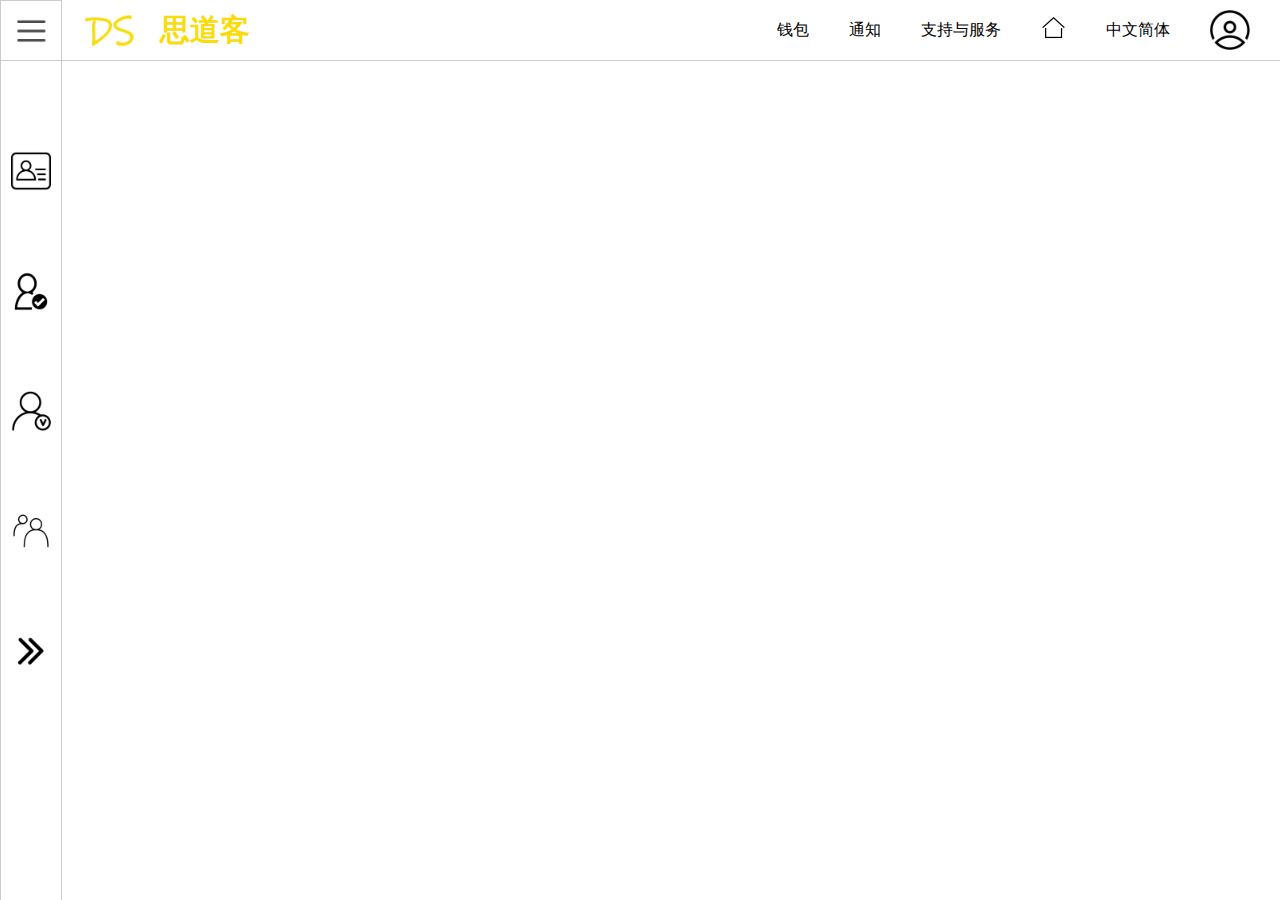
==== profile.html @ 839dd99f "Revert "Revert "font-end:""" ====
<!DOCTYPE html>
<html>
	<head>
		<meta charset="utf-8">
		<title>Sim-Stock</title>
		<link href="img/3.ico" rel="SHORTCUT ICON" />
	</head>
	<link rel="stylesheet" href="css/profile.css">
	<script type="text/javascript" src="js/jquery-3.4.1.min.js"></script>
	<script type="text/javascript" src="js/profile.js"></script>
	<body>
		<div class="myNav">
			<div id="navMenu" class="navMenu"  onmousemove="openMenu()" onmouseout="closeMenu()">
			</div>
			<div class="navLeft">
				<img src="img/1.ico" width="58px" height="58px">
				<h2>思道客</h2>
			</div>
			<div class="navRight">
				<ul>
					<li>
						<!-- 转向个人信息页 -->
						<a href="###">
							<div class="headImage"></div>
						</a>
					</li>
					<div></div>
					<li onmouseover="showMenu('navLanguage')" onmouseout="hiddenMenu('navLanguage')">中文简体</li>
					<div class="navLanguage navPublic" id="navLanguage" onmouseover="showMenu('navLanguage')" onmouseout="hiddenMenu('navLanguage')">
						<ul>
							<!-- 转向英文页 -->
							<li><a href="###">English</a></li>
						</ul>
					</div>
					<li onmouseover="changeMainPage()" onmouseout="hiddenMainPage()"><a href="###"><img src="img/mainPage.png" width="25px"
							 height="25px" id="mainPage"></a></li>
					<!-- 转向主页 -->
					<div></div>
					<li onmouseover="showMenu('navSupport')" onmouseout="hiddenMenu('navSupport')">支持与服务</li>
					<div id="navSupport" class="navSupport navPublic" onmouseover="showMenu('navSupport')" onmouseout="hiddenMenu('navSupport')">
						<ul>
							<!-- 转向各个页 -->
							<li><a href="###">帮助</a></li>
							<li><a href="###">服务</a></li>
							<li><a href="###">建议</a></li>
							<li><a href="###">论坛</a></li>
							<li><a href="###">求助</a></li>
							<li><a href="###">联系我们</a></li>
						</ul>
					</div>
					<li onmouseover="showMenu('navNotice')" onmouseout="hiddenMenu('navNotice')">通知</li>
					<div id="navNotice" class="navNotice navPublic" onmouseover="showMenu('navNotice')" onmouseout="hiddenMenu('navNotice')">
						<ul>
							<!-- 转向消息页 -->
							<li><a href="###">全部消息</a></li>
							<li><a href="###">新消息</a></li>
						</ul>
					</div>
					<li onmouseover="showMenu('navBill')" onmouseout="hiddenMenu('navBill')">钱包</li>
					<div class="navBill navPublic" id="navBill" onmouseover="showMenu('navBill')" onmouseout="hiddenMenu('navBill')">
						<ul>
							<!-- 转向各个页 -->
							<li><a href="###">充值</a></li>
							<li><a href="###">订单</a></li>
							<li><a href="###">余额</a></li>
							<li><a href="###">消费记录</a></li>
							<li><a href="###">进入费用中心</a></li>
						</ul>
					</div>
				</ul>
			</div>
		</div>
		<div class="asideLeft_small" id="asideLeft_small">
			<ul>
				<li></li>
				<li></li>
				<li></li>
				<li></li>
				<li id="rightOpen" onclick="openMenu()"></li>
			</ul>
		</div>
		<div class="asideLeft_big" id="asideLeft_big" onmouseover="openMenu()" onmouseout="closeMenu()">
			<ul>
				<li>个人信息</li>
				<li>安全设置</li>
				<li>实名认证</li>
				<li>联系人管理</li>
			</ul>
		</div>
	</body>
</html>
---- css/profile.css ----
* {
	margin: 0;
	padding: 0;
	list-style: none;
	color: #000000;
	font-family: "微软雅黑";
	font-size: 12px;
}

.myNav {
	width: 100%;
	height: 60px;
	border-bottom: 1px solid #ccc;
	box-shadow: #000000 1px;
}

.navMenu {
	width: 60px;
	height: 60px;
	border: 1px solid #ccc;
	border-bottom: none;
	background: url(../img/navManu.png) no-repeat center;
	background-size: 40px 40px;
	float: left;
	cursor: pointer;
}

.navLeft img {
	margin-left: 20px;
	float: left;
}

.navLeft h2 {
	float: left;
	line-height: 60px;
	font-size: 30px;
	color: #fadb0b;
	margin-left: 20px;
}

.navRight {
	width: 60%;
	height: 100%;
	float: right;
	position: relative;
}

/* 头像样式 */
.headImage {
	width: 40px;
	height: 40px;
	background: url(../img/headImage.png) no-repeat center;
	background-size: 40px 40px;
}

/* Nav部分无序列表样式 */
.navRight>ul>li {
	float: right;
	cursor: pointer;
	margin-left: 40px;
	font-size: 16px;
	line-height: 60px;
}

.navRight>ul>li:nth-child(1) {
	margin-top: 10px;
	margin-right: 30px;
}

.navRight>ul>li:hover {
	color: #fadb0b;
}

.navRight a {
	font-size: 14px;
	text-align: left;
	text-decoration: none;
}

/* 钱包内容 */
.navBill {
	right: 460px;
}

/* 消息部分 */
.navNotice {
	right: 390px;
}

/* 支持与服务 */
.navSupport {
	right: 270px;
}

/* 主页 */
#mainPage {
	margin-top: 15px;
}

/* 语言选择 */
.navLanguage {
	right:100px;
}

/* 公共样式 */
.navPublic {
	top: 46px;
	position: absolute;
	display: none;
	border-radius: 5px;
	border: 1px solid white;
	box-shadow: 0 3px 5px #ccc;
}

.navPublic ul {
	background: white;
	width: 110px;
	height: 40px;
}

.navPublic ul li:hover {
	background: #eee;
}

.navPublic ul li {
	cursor: pointer;
	width: 100px;
	height: 40px;
	float: left;
	line-height: 40px;
	padding-left: 10px;
}

.asideLeft_small {
	width: 60px;
	height: 908px;
	border: 1px solid #ccc;
	border-top: 0 none;
	border-bottom: 0 none;
	overflow: hidden;
	position: absolute;
	transition: all 1s;
	
	position: fixed;
	
}

.asideLeft_big {
	width: 200px;
	height: 908px;
	border: 1px solid #ccc;
	border-top: 0 none;
	border-bottom: 0 none;
	overflow: hidden;
	position: absolute;
	display: none;
}

.asideLeft_small ul li{
	width: 50px;
	height: 50px;
	margin: 20px auto;
	padding-top: 50px;
	cursor: pointer;
}

.asideLeft_small ul li:nth-child(1) {
	margin-top: 60px;
	background: url(../img/personalData.png) no-repeat center;
	background-size: 40px 40px;
}

.asideLeft_small ul li:nth-child(2) {
	background: url(../img/certification.png) no-repeat center;
	background-size: 40px 40px;
}

.asideLeft_small ul li:nth-child(3) {
	background: url(../img/vipMember.png) no-repeat center;
	background-size: 40px 40px;
}

.asideLeft_small ul li:nth-child(4) {
	background: url(../img/personFriend.png) no-repeat center;
	background-size: 40px 40px;
}

.asideLeft_small ul li:nth-child(5) {
	background: url(../img/rightOpen.png) no-repeat center;
	background-size: 40px 40px;
}

.asideLeft_big ul {
	margin: 0 0 0 20px;
}

.asideLeft_big ul li {
	width: 100px;
	font-size: 20px;
	margin-top: 100px;
	padding: 0;
	cursor: pointer;
}
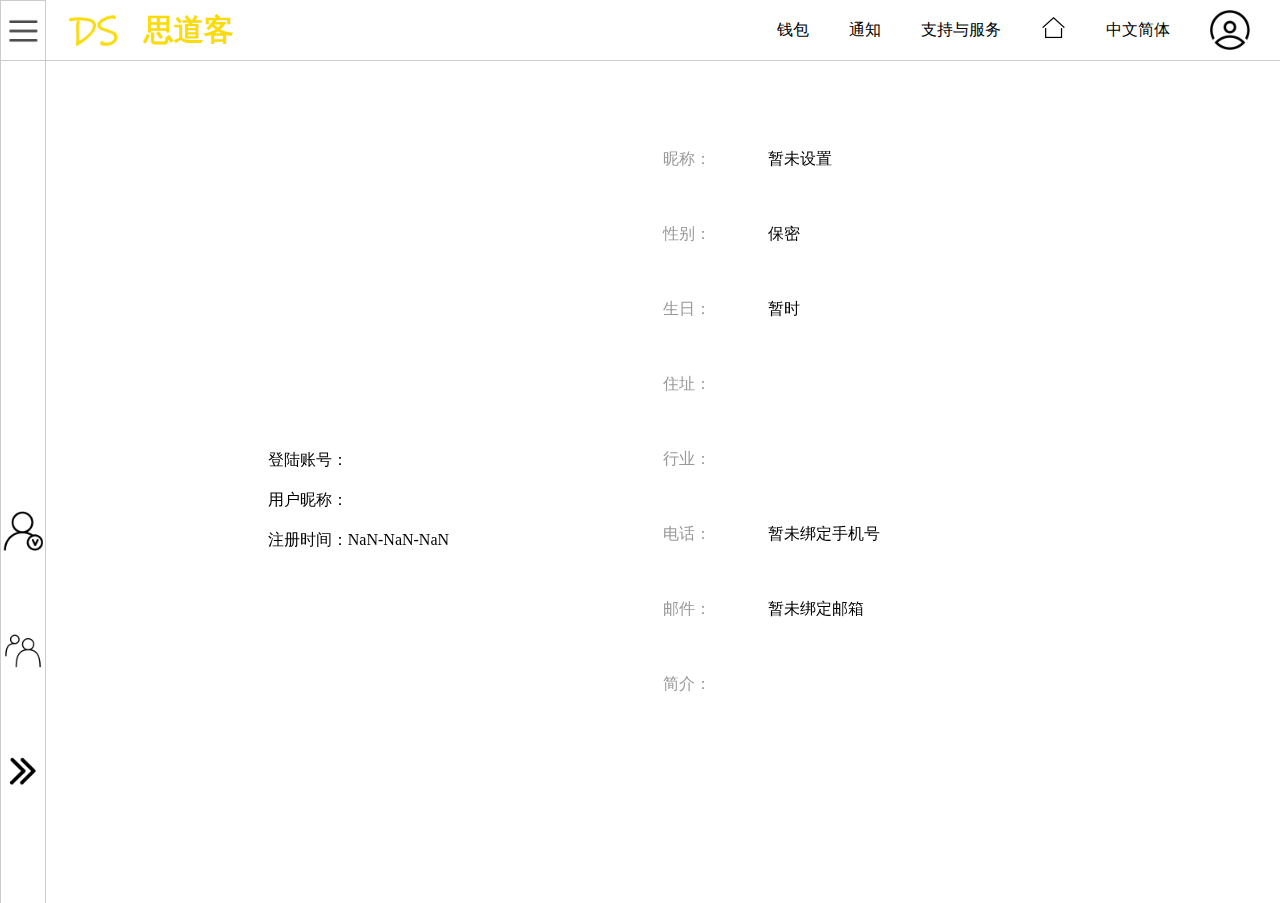
==== commit 99f03c85: "front-end 1. 重写钱包页面 2. 股票页面功能增加" ====
--- a/profile.html
+++ b/profile.html
@@ -8,9 +8,10 @@
 	<link rel="stylesheet" href="css/profile.css">
 	<script type="text/javascript" src="js/jquery-3.4.1.min.js"></script>
 	<script type="text/javascript" src="js/profile.js"></script>
+	<script src="js/profileAjax.js" type="text/javascript" charset="utf-8"></script>
 	<body>
 		<div class="myNav">
-			<div id="navMenu" class="navMenu"  onmousemove="openMenu()" onmouseout="closeMenu()">
+			<div id="navMenu" class="navMenu" onmousemove="openMenu()" onmouseout="closeMenu()">
 			</div>
 			<div class="navLeft">
 				<img src="img/1.ico" width="58px" height="58px">
@@ -20,7 +21,7 @@
 				<ul>
 					<li>
 						<!-- 转向个人信息页 -->
-						<a href="###">
+						<a href="./profile.html">
 							<div class="headImage"></div>
 						</a>
 					</li>
@@ -32,7 +33,7 @@
 							<li><a href="###">English</a></li>
 						</ul>
 					</div>
-					<li onmouseover="changeMainPage()" onmouseout="hiddenMainPage()"><a href="###"><img src="img/mainPage.png" width="25px"
+					<li onmouseover="changeMainPage()" onmouseout="hiddenMainPage()"><a href="./list.html"><img src="img/mainPage.png" width="25px"
 							 height="25px" id="mainPage"></a></li>
 					<!-- 转向主页 -->
 					<div></div>
@@ -56,36 +57,266 @@
 							<li><a href="###">新消息</a></li>
 						</ul>
 					</div>
-					<li onmouseover="showMenu('navBill')" onmouseout="hiddenMenu('navBill')">钱包</li>
+					<li onmouseover="showMenu('navBill')" onmouseout="hiddenMenu('navBill')"><a href="http://simstock.com/Project/Sim-Stock/wallet.html">钱包</a></li>
 					<div class="navBill navPublic" id="navBill" onmouseover="showMenu('navBill')" onmouseout="hiddenMenu('navBill')">
 						<ul>
 							<!-- 转向各个页 -->
-							<li><a href="###">充值</a></li>
-							<li><a href="###">订单</a></li>
+							<li><a href="###">开户</a></li>
 							<li><a href="###">余额</a></li>
 							<li><a href="###">消费记录</a></li>
-							<li><a href="###">进入费用中心</a></li>
 						</ul>
 					</div>
 				</ul>
 			</div>
 		</div>
+
 		<div class="asideLeft_small" id="asideLeft_small">
 			<ul>
-				<li></li>
-				<li></li>
-				<li></li>
-				<li></li>
-				<li id="rightOpen" onclick="openMenu()"></li>
+				<li class="personDatabtn" onmouseenter="clickperson()"></li>
+				<li class="personDeterminebtn" onmouseenter="clickperson()"></li>
+				<li class="personSafebtn" onmouseenter="clickperson()"></li>
+				<li class="vipMemberbtn" onmouseenter="clickperson()"></li>
+				<li class="personFriendbtn" onmouseenter="clickperson()"></li>
+				<li class="rightOpen" onclick="openMenu()"></li>
 			</ul>
 		</div>
 		<div class="asideLeft_big" id="asideLeft_big" onmouseover="openMenu()" onmouseout="closeMenu()">
 			<ul>
-				<li>个人信息</li>
-				<li>安全设置</li>
-				<li>实名认证</li>
-				<li>联系人管理</li>
+				<li class="personDatabtn" onmouseenter="clickperson()">个人信息</li>
+				<li class="personDeterminebtn" onmouseenter="clickperson()">实名认证</li>
+				<li class="personSafebtn" onmouseenter="clickperson()">安全设置</li>
+				<li class="vipMemberbtn" onmouseenter="clickperson()">会员权益</li>
+				<li class="personFriendbtn" onmouseenter="clickperson()">联系人管理</li>
 			</ul>
+		</div>
+
+		<div class="article" id="article">
+			<div class="personData" id="personData">
+				<div class="personDataLeft">
+					<div class="personImage" id="personImage">
+					</div>
+					<div class="personGetId" class="personGetId">
+						<ul>
+							<li>登陆账号：<span class="userId"></span></li>
+							<li>用户昵称：<span class="userNick"></span></li>
+							<li>注册时间：<span class="userTime"></span></li>
+						</ul>
+					</div>
+				</div>
+				<div class="personDataRight">
+					<div class="profileInformation"  id="nickprofile">
+						<div class="profileFont">
+							昵称：
+						</div>
+						<div class="publicModify nickName">暂未设置</div>
+						<div class="clickModify" id="nickName" onclick="nickNameShow()" >
+								<img src="img/modifyPen.png" width="18px" height="18px"><span>编辑</span>
+						</div>
+					</div>
+						<div class="confirm" id="nameConfirm">
+							<div class="trueConfirm" onclick="nickNameInput()">保存</div>
+							<div class="falseConfirm" onclick="nickNameHidden()">取消</div>
+						</div>
+					
+					<div class="profileInformation" id="genderprofile">
+						<div class="profileFont">
+							性别：
+						</div>
+						<div class="publicModify gender" >保密</div>
+						<div class="clickModify"  id="gender" onclick="genderShow()">
+							<img src="img/modifyPen.png" width="18px" height="18px"><span>编辑</span>
+						</div>
+					</div>
+					<div class="confirm" id="genderConfirm">
+						<div class="trueConfirm" onclick="genderInput()">保存</div>
+						<div class="falseConfirm"  onclick="genderHidden()">取消</div>
+					</div>
+					
+					<div class="profileInformation" id="birthdayprofile">
+						<div class="profileFont">
+							生日：
+						</div>
+						<div class="publicModify birthday">暂时</div>
+						<div class="clickModify" id="birthday" onclick="birthdayShow()">
+							<img src="img/modifyPen.png" width="18px" height="18px"><span>编辑</span>
+						</div>
+					</div>
+					<div class="confirm" id="birthdayConfirm">
+						<div class="trueConfirm" onclick="birthdayInput()">保存</div>
+						<div class="falseConfirm" onclick="birthdayHidden()">取消</div>
+					</div>
+					
+					<div class="profileInformation" id="addressprofile">
+						<div class="profileFont">
+							住址：
+						</div>
+						<div class="publicModify address"></div>
+						<div class="clickModify" id="address" onclick="addressShow()">
+							<img src="img/modifyPen.png" width="18px" height="18px"><span>编辑</span>
+						</div>
+					</div>
+					<div class="confirm" id="addressConfirm">
+						<div class="trueConfirm" onclick="addressInput()">保存</div>
+						<div class="falseConfirm" onclick="addressHidden()">取消</div>
+					</div>
+					
+					<div class="profileInformation" id="occupationprofile">
+						<div class="profileFont">
+							行业：
+						</div>
+						<div class="publicModify occupation"></div>
+						<div class="clickModify" id="occupation" onclick="occupationShow()">
+							<img src="img/modifyPen.png" width="18px" height="18px"><span>编辑</span>
+						</div>
+					</div>
+					<div class="confirm" id="occupationConfirm">
+						<div class="trueConfirm" onclick="occupationInput()">保存</div>
+						<div class="falseConfirm" onclick="occupationHidden()">取消</div>
+					</div>
+					
+					<div class="profileInformation" id="phoneprofile">
+						<div class="profileFont">
+							电话：
+						</div>
+						<div class="publicModify phone">暂未绑定手机号</div>
+						<div class="clickModify" id="phone">
+							<img src="img/bind.png" width="18px" height="18px"><span>去绑定</span>
+						</div>
+					</div>
+					
+					<div class="profileInformation" id="emailprofile">
+						<div class="profileFont">
+							邮件：
+						</div>
+						<div class="publicModify email">暂未绑定邮箱</div>
+						<div class="clickModify" id="email">
+							<img src="img/bind.png" width="18px" height="18px"><span>去绑定</span>
+						</div>
+					</div>
+					
+					<div class="profileInformation" id="profileprofile">
+						<div class="profileFont">
+							简介：
+						</div>
+						<div class="publicModify profile"></div>
+						<div class="clickModify" id="profile" onclick="profileShow()">
+							<img src="img/modifyPen.png" width="18px" height="18px"><span>编辑</span>
+						</div>
+					</div>
+					<div class="profileconfirm" id="profileConfirm">
+						<div class="falseConfirm" onclick="profileHidden()">取消</div>
+						<div class="trueConfirm" onclick="profileInput()">保存</div>
+					</div>
+					
+				</div>
+			</div>
+
+			
+			<div class="personDetermine" id="personDetermine">
+				<div class="safeDiv"><span>实名认证</span></div>
+				<div class="publicImage">
+					<div>
+						<a>修改头像</a>
+					</div>
+					<ul>
+						<li>登陆账号：<span class="userPublic userId"></span></li>
+						<li>用户昵称：<span class="userPublic userNick"></span></li>
+						<li>注册时间：<span class="userPublic userTime"></span></li>
+					</ul>
+				</div>
+			</div>
+
+			<div class="personSafe" id="personSafe">
+				<div class="safeDiv"><span>安全设置</span></div>
+				<div class="publicImage">
+					<div>
+						<a>修改头像</a>
+					</div>
+					<ul>
+						<li>登陆账号：<span class="userPublic userId"></span></li>
+						<li>用户昵称：<span class="userPublic userNick"></span></li>
+						<li>注册时间：<span class="userPublic userTime"></span></li>
+					</ul>
+				</div>
+				<ul id="safeUl" class="safeUl">
+					<li>
+						<div>
+							<span>登录密码：</span>
+							<em>安全性高的密码可以使帐号更安全。建议您定期更换密码，设置一个包含字母，符号或数字中至少两项且长度超过8位的密码。</em>
+							<a href="###" onclick="showModifyPassword()">修改</a>
+						</div>
+						<div class="modifyPassword" id="modifyPassword">
+							<span>请输入旧密码：</span>
+							<input type="password" id="oldPsw"><br>
+							<span>请输入新密码：</span>
+							<input type="password" id="profilePsw" onkeyup="passwordcheck()"><br>
+							<span>请重复新密码：</span>
+							<input type="password" id="repassWord" onkeyup="repassworkcheck()"><br>
+							<button type="button" onclick="mdPsw()" id="sureButton" disabled="disabled">确定</button>
+							<button type="button" onclick="exitPsw()" id="exitButton">取消</button>
+						</div>
+					</li>
+					<li>
+						<div>
+							<span>手机绑定：</span>
+							<em><i>您暂未绑定手机号</i> 您的手机为安全手机，可以找回密码，但不能用于登录</em>
+							<a href="###">绑定</a>
+						</div>
+						<div id="bindPhone" class="bindPhone">
+							
+						</div>
+					</li>
+					<li>
+						<div>
+							<span>备用邮箱：</span>
+							<em><i>您暂未绑定邮箱 </i> Sim-Stock将会发送的各类消息、优惠、服务通知将发送到您的邮箱。</em>
+							<a href="###">绑定</a>
+						</div>
+					</li>
+					<li>
+						<div>
+							<span>密保问题：</span>
+							<em><i>您暂未设置密保问题</i> 建议您设置三个容易记住，且最不容易被他人获取的问题及答案，更有效保障您的密码安全。</em>
+							<a href="###">设置</a>
+						</div>
+					</li>
+					<li>
+						<div>
+							<span>交易密码：</span>
+							<em>你可以在此处设置和修改您的交易密码。</em>
+							<a href="###">修改</a>
+						</div>
+					</li>
+				</ul>
+			</div>
+
+			<div class="vipMember" id="vipMember">
+				<div class="safeDiv"><span>会员权益</span></div>
+				<div class="publicImage">
+					<div>
+						<a>修改头像</a>
+					</div>
+					<ul>
+						<li>登陆账号：<span class="userPublic userId"></span></li>
+						<li>用户昵称ID ：<span class="userPublic userNick"></span></li>
+						<li>注册时间：<span class="userPublic userTime"></span></li>
+					</ul>
+				</div>
+			</div>
+
+			<div class="personFriend" id="personalData">
+				<div class="safeDiv"><span>联系人管理</span></div>
+				<div class="publicImage">
+					<div>
+						<a>修改头像</a>
+					</div>
+					<ul>
+						<li>登陆账号：<span class="userPublic userId"></span></li>
+						<li>用户昵称：<span class="userPublic userNick"></span></li>
+						<li>注册时间：<span class="userPublic userTime"></span></li>
+					</ul>
+				</div>
+			</div>
 		</div>
 	</body>
 </html>
--- a/css/profile.css
+++ b/css/profile.css
@@ -15,12 +15,13 @@
 }
 
 .navMenu {
-	width: 60px;
+	width: 3.6%;
 	height: 60px;
 	border: 1px solid #ccc;
 	border-bottom: none;
 	background: url(../img/navManu.png) no-repeat center;
 	background-size: 40px 40px;
+	box-sizing: border-box;
 	float: left;
 	cursor: pointer;
 }
@@ -62,6 +63,14 @@
 	line-height: 60px;
 }
 
+.navRight>ul>li>a{
+	font-size: 16px;
+}
+
+.navRight>ul>li>a:hover {
+	color: #fadb0b;
+}
+
 .navRight>ul>li:nth-child(1) {
 	margin-top: 10px;
 	margin-right: 30px;
@@ -99,13 +108,15 @@
 
 /* 语言选择 */
 .navLanguage {
-	right:100px;
+	right: 100px;
 }
 
 /* 公共样式 */
 .navPublic {
 	top: 46px;
 	position: absolute;
+	z-index: 5;
+	background: white;
 	display: none;
 	border-radius: 5px;
 	border: 1px solid white;
@@ -131,8 +142,10 @@
 	padding-left: 10px;
 }
 
+
+/* 侧边栏部分 */
 .asideLeft_small {
-	width: 60px;
+	width: 3.6%;
 	height: 908px;
 	border: 1px solid #ccc;
 	border-top: 0 none;
@@ -140,56 +153,67 @@
 	overflow: hidden;
 	position: absolute;
 	transition: all 1s;
-	
+	box-sizing: border-box;
+	box-sizing: border-box;
 	position: fixed;
-	
-}
-
+
+}
+
+/* 伸缩后的侧边栏 */
 .asideLeft_big {
-	width: 200px;
+	width: 14%;
 	height: 908px;
 	border: 1px solid #ccc;
 	border-top: 0 none;
 	border-bottom: 0 none;
+	box-sizing: border-box;
 	overflow: hidden;
 	position: absolute;
 	display: none;
 }
 
-.asideLeft_small ul li{
-	width: 50px;
+/* 小侧边栏中图标布局 */
+.asideLeft_small ul li {
+	width: 90%;
 	height: 50px;
 	margin: 20px auto;
 	padding-top: 50px;
+	overflow: hidden;
 	cursor: pointer;
 }
 
 .asideLeft_small ul li:nth-child(1) {
 	margin-top: 60px;
-	background: url(../img/personalData.png) no-repeat center;
+	background: url(../img/personData.png) no-repeat center;
 	background-size: 40px 40px;
 }
 
 .asideLeft_small ul li:nth-child(2) {
-	background: url(../img/certification.png) no-repeat center;
+	background: url(../img/personDetermine.png) no-repeat center;
 	background-size: 40px 40px;
 }
 
 .asideLeft_small ul li:nth-child(3) {
+	background: url(../img/personSafe.png) no-repeat center;
+	background-size: 40px 40px;
+}
+
+.asideLeft_small ul li:nth-child(4) {
 	background: url(../img/vipMember.png) no-repeat center;
 	background-size: 40px 40px;
 }
 
-.asideLeft_small ul li:nth-child(4) {
+.asideLeft_small ul li:nth-child(5) {
 	background: url(../img/personFriend.png) no-repeat center;
 	background-size: 40px 40px;
 }
 
-.asideLeft_small ul li:nth-child(5) {
+.asideLeft_small ul li:nth-child(6) {
 	background: url(../img/rightOpen.png) no-repeat center;
 	background-size: 40px 40px;
 }
 
+/* 大侧边栏中文字布局 */
 .asideLeft_big ul {
 	margin: 0 0 0 20px;
 }
@@ -200,4 +224,351 @@
 	margin-top: 100px;
 	padding: 0;
 	cursor: pointer;
+}
+
+.asideLeft_big ul li:hover {
+	color: #fadb0b;
+}
+
+/* 文章部分 */
+.articleBg {
+	width: 100%;
+	height: 100px;
+	position: absolute;
+	background: yellow;
+}
+
+.article {
+	width: 96.4%;
+	height: 93.5%;
+	position: absolute;
+	right: 0;
+}
+
+.personData {
+	width: 100%;
+	height: 100%;
+	position: relative;
+	/* display: none; */
+}
+
+.personDetermine {
+	width: 100%;
+	height: 100%;
+	position: relative;
+	display: none;
+}
+
+.personSafe {
+	width: 100%;
+	height: 100%;
+	position: relative;
+	display: none;
+}
+
+.vipMember {
+	width: 100%;
+	height: 100%;
+	position: relative;
+	display: none;
+}
+
+.personFriend {
+	width: 100%;
+	height: 100%;
+	position: relative;
+	display: none;
+}
+
+
+.publicImage {
+	width: 100%;
+	height: 140px;
+	border-bottom: 1px dashed #ccc;
+	position: relative;
+}
+
+.publicImage div {
+	position: absolute;
+	width: 20%;
+	height: 100px;
+	border-radius: 15px;
+	background: url(../img/user.png) no-repeat;
+	background-size: 100px 100px;
+	top: 10px;
+	left: 20px;
+}
+
+.publicImage a {
+	cursor: pointer;
+	width: 65px;
+	color: #68AEE9;
+	font-size: 14px;
+	/* text-decoration: underline; */
+	display: block;
+	margin: 105px 0 0 20px;
+
+}
+
+.publicImage ul {
+	width: 60%;
+	height: 100px;
+	margin-left: 140px;
+	padding-top: 14px;
+}
+
+.publicImage ul li {
+	font-size: 16px;
+	margin-top: 14px;
+}
+
+.userPublic {
+	font-size: 16px;
+	color: #ccc;
+}
+
+/* 个人信息页面布局 */
+.personImage {
+	width: 200px;
+	height: 200px;
+	top: 12%;
+	left: 30%;
+	position: absolute;
+	background: url(../front/img/headImage.png) no-repeat;
+}
+
+
+.personGetId {
+	position: absolute;
+	top: 45%;
+	left: 160px;
+	width: 300px;
+	height: 160px;
+}
+
+.personGetId li {
+	font-size: 16px;
+	width: 300px;
+	overflow-x: hidden;
+}
+
+.personGetId span {
+	font-size: 16px;
+	line-height: 40px;
+
+}
+
+.personDataRight {
+	position: absolute;
+	top: 50px;
+	left: 50%;
+	width: 460px;
+	height: 94%;
+}
+
+/* 个人信息页面修改 */
+.profileInformation {
+	width: 460px;
+	height: 55px;
+	margin-top: 20px;
+}
+
+.profileInformation:hover .clickModify{
+	display: block;
+}
+
+.profileFont {
+	width: 105px;
+	height: 25px;
+	font-size: 16px;
+	display: inline-block;
+	padding: 18px 0;
+	color: #999;
+	float: left;
+}
+
+.publicModify {
+	height: 100%;
+	float: left;
+	font-size: 16px;
+	line-height: 55px;
+}
+
+.clickModify {
+	width: 64px;
+	height: 20px;
+	float: left;
+	margin: 18px 0 0 20px;
+	cursor: pointer;
+	display: none;
+}
+
+#phone {
+	width:84px;
+}
+
+#email {
+	width:84px;
+}
+
+.clickModify img{
+	display: inline-block;
+	margin-top: 2px;
+}
+
+.clickModify span{
+	font-size: 16px;
+	margin-right: 12px;
+	float: right;
+	color: #00BFFF;
+}
+
+.confirm {
+	width: 100%;
+	height: 45px;
+	display: none;
+}
+
+.confirm div {
+	width: 45px;
+	height: 35px;
+	float: left;
+	font-size: 16px;
+	margin-right: 15px;
+	line-height: 30px;
+	border: 1px solid #ccc;
+	cursor: pointer;
+	text-align: center;
+}
+.profileconfirm {
+	width: 100%;
+	height: 45px;
+	display: none;
+	margin-top: 170px;
+	position: absolute;
+	right: 40%;
+	display: none;
+}
+
+.profileconfirm div{
+	width: 45px;
+	height: 35px;
+	float: right;
+	font-size: 16px;
+	margin-right: 15px;
+	line-height: 30px;
+	border: 1px solid #ccc;
+	cursor: pointer;
+	text-align: center;
+}
+
+
+/* 个人页面左侧 */
+.personDataLeft {
+	position: absolute;
+	width: 30%;
+	min-width: 320px;
+	height: 100%;
+	left: 5%;
+/* 	background: pink; */
+}
+
+
+/* 用户安全页面 */
+.safeDiv {
+	width: 100%;
+	height: 50px;
+	border-bottom: 1px solid #ccc;
+}
+
+.safeDiv span {
+	font-size: 20px;
+	line-height: 50px;
+	padding-left: 25px;
+}
+
+.safeUl li {
+	width: 99%;
+	height: 80px;
+	padding-left: 1%;
+	border-bottom: 1px dashed #ccc;
+}
+
+.safeUl li div {
+	margin-top: 50px;
+}
+
+.safeUl span {
+	font-size: 18px;
+	font-weight: bold;
+}
+
+.safeUl em {
+	width: 100%;
+	font-style: normal;
+	font-size: 16px;
+	padding-left: 2%;
+	line-height: 16px;
+}
+
+.safeUl i {
+	font-style: normal;
+	font-size: 16px;
+}
+
+.safeUl a {
+	float: right;
+	margin-right: 100px;
+	text-decoration: none;
+	font-size: 18px;
+	color: deepskyblue;
+}
+
+.modifyPassword {
+	width: 500px;
+	height: 500px;
+	position: absolute;
+	top: 250px;
+	left: 50%;
+	margin-left: -250px;
+	display: none;
+	text-align: center;
+	border: 1px solid #ccc;
+	background: #eee;
+	/* background: rgba(255,255,255,1); */
+}
+
+.modifyPassword span {
+	font-size: 20px;
+	font-weight: normal;
+	line-height: 100px;
+}
+
+.modifyPassword span:nth-child(1) {
+		display: inline-block;
+		margin-top: 60px;
+}
+.modifyPassword input {
+	width: 240px;
+	height: 30px;
+	font-size: 16px;
+	padding-left: 10px;
+	outline: none;
+	margin-left: 10px;
+}
+.modifyPassword button {
+		width: 50px;
+		height: 30px;
+		margin-top: 30px;
+		margin-left: 30px;
+		margin-right: 30px;
+		
+}
+.modifyPassword button {
+	width: 60px;
+	height: 40px;
+	font-size: 20px;
+	border: 1px solid #000;
+	background: white;
+	box-shadow: 5px 5px 5px #ccc;
 }